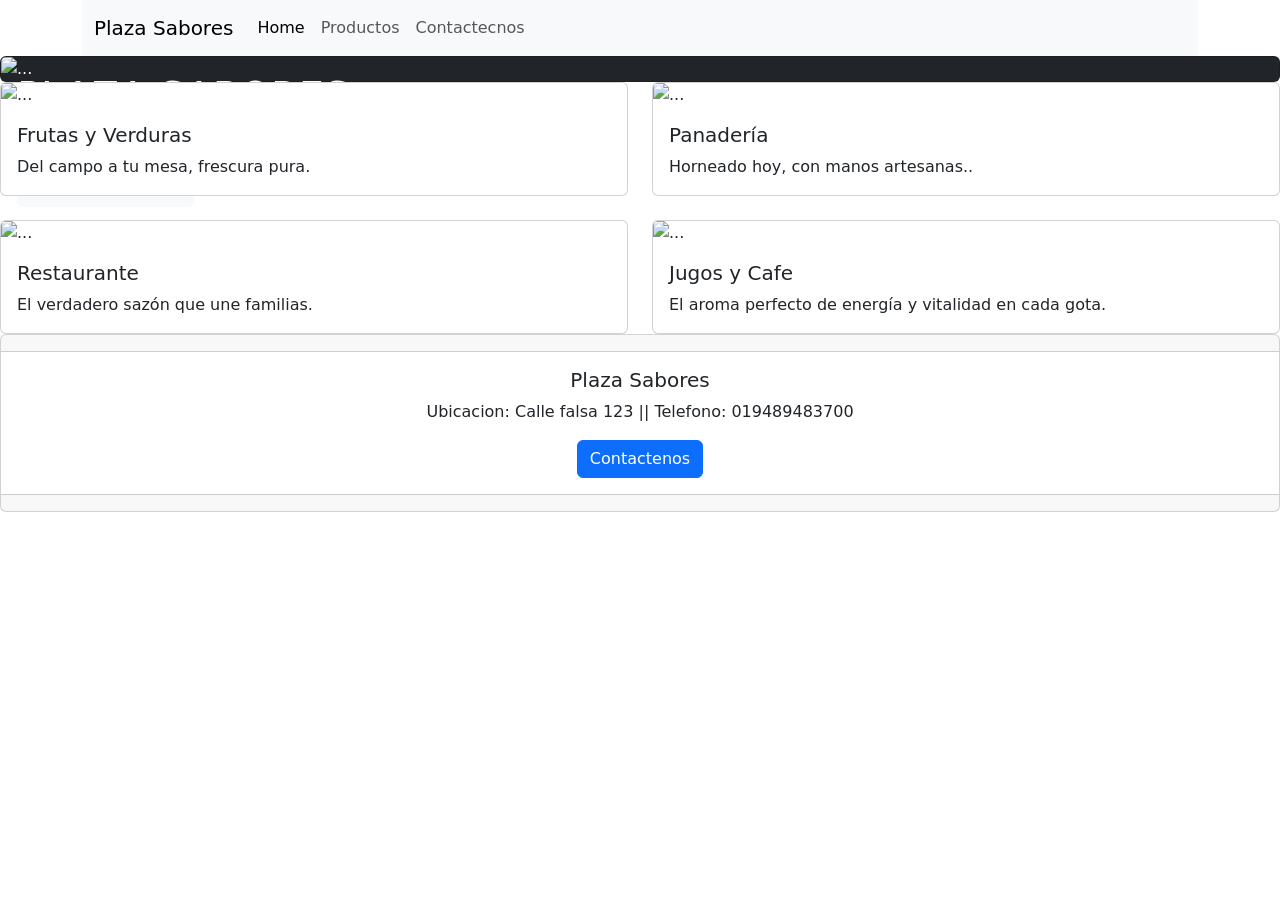
==== index.html @ c6f77b13 "Se inicia desarrollo pagina productos" ====
<!doctype html>
<html lang="en">
  <head>
    <meta charset="UTF-8" />
    <meta name="viewport" content="width=device-width, initial-scale=1.0" />
    <title>PLaza Sabores</title>
    <link
      href="https://cdn.jsdelivr.net/npm/bootstrap@5.3.8/dist/css/bootstrap.min.css"
      rel="stylesheet"
      integrity="sha384-sRIl4kxILFvY47J16cr9ZwB07vP4J8+LH7qKQnuqkuIAvNWLzeN8tE5YBujZqJLB"
      crossorigin="anonymous"
    />
  </head>
  <body>
    <header>
      <div class="container">
        <nav class="navbar navbar-expand-lg bg-body-tertiary">
          <div class="container-fluid">
            <a class="navbar-brand" href="#">Plaza Sabores</a>
            <button
              class="navbar-toggler"
              type="button"
              data-bs-toggle="collapse"
              data-bs-target="#navbarNavAltMarkup"
              aria-controls="navbarNavAltMarkup"
              aria-expanded="false"
              aria-label="Toggle navigation"
            >
              <span class="navbar-toggler-icon"></span>
            </button>
            <div class="collapse navbar-collapse" id="navbarNavAltMarkup">
              <div class="navbar-nav">
                <a
                  class="nav-link active"
                  aria-current="page"
                  href="./index.html"
                  >Home</a
                >
                <a class="nav-link" href="./productos.html">Productos</a>
                <a class="nav-link" href="./contactenos.html">Contactecnos</a>
              </div>
            </div>
          </div>
        </nav>
      </div>
    </header>

    <main>
      <div class="card text-bg-dark">
        <img
          src="https://encrypted-tbn0.gstatic.com/images?q=tbn:ANd9GcQ8QPkfDz1AUzjXWdaPWHmEuXqkFg-E5YGCDJYdQvM5ng&s=10"
          class="card-img"
          alt="..."
        />
        <div class="card-img-overlay">
          <h1 class="card-title">PLAZA SABORES</h1>
          <p class="card-text">Lo mejor del campo a su paladar</p>

          <button type="button" class="btn btn-light">Conocer productos</button>
        </div>
      </div>
      <section>
        <div class="row row-cols-1 row-cols-md-2 g-4">
          <div class="col">
            <div class="card">
              <img src="..." class="card-img-top" alt="..." />
              <div class="card-body">
                <h5 class="card-title">Frutas y Verduras</h5>
                <p class="card-text">Del campo a tu mesa, frescura pura.</p>
              </div>
            </div>
          </div>
          <div class="col">
            <div class="card">
              <img src="..." class="card-img-top" alt="..." />
              <div class="card-body">
                <h5 class="card-title">Panadería</h5>
                <p class="card-text">Horneado hoy, con manos artesanas..</p>
              </div>
            </div>
          </div>
          <div class="col">
            <div class="card">
              <img src="..." class="card-img-top" alt="..." />
              <div class="card-body">
                <h5 class="card-title">Restaurante</h5>
                <p class="card-text">El verdadero sazón que une familias.</p>
              </div>
            </div>
          </div>
          <div class="col">
            <div class="card">
              <img src="..." class="card-img-top" alt="..." />
              <div class="card-body">
                <h5 class="card-title">Jugos y Cafe</h5>
                <p class="card-text">
                  El aroma perfecto de energía y vitalidad en cada gota.
                </p>
              </div>
            </div>
          </div>
        </div>
      </section>
    </main>
    <footer>
      <div class="card text-center">
        <div class="card-header"></div>
        <div class="card-body">
          <h5 class="card-title">Plaza Sabores</h5>
          <p class="card-text">
            Ubicacion: Calle falsa 123 || Telefono: 019489483700
          </p>
          <a href="./contactenos.html" class="btn btn-primary">Contactenos</a>
        </div>
        <div class="card-footer text-body-secondary"></div>
      </div>
    </footer>

    <script
      src="https://cdn.jsdelivr.net/npm/bootstrap@5.3.8/dist/js/bootstrap.bundle.min.js"
      integrity="sha384-FKyoEForCGlyvwx9Hj09JcYn3nv7wiPVlz7YYwJrWVcXK/BmnVDxM+D2scQbITxI"
      crossorigin="anonymous"
    ></script>
  </body>
</html>
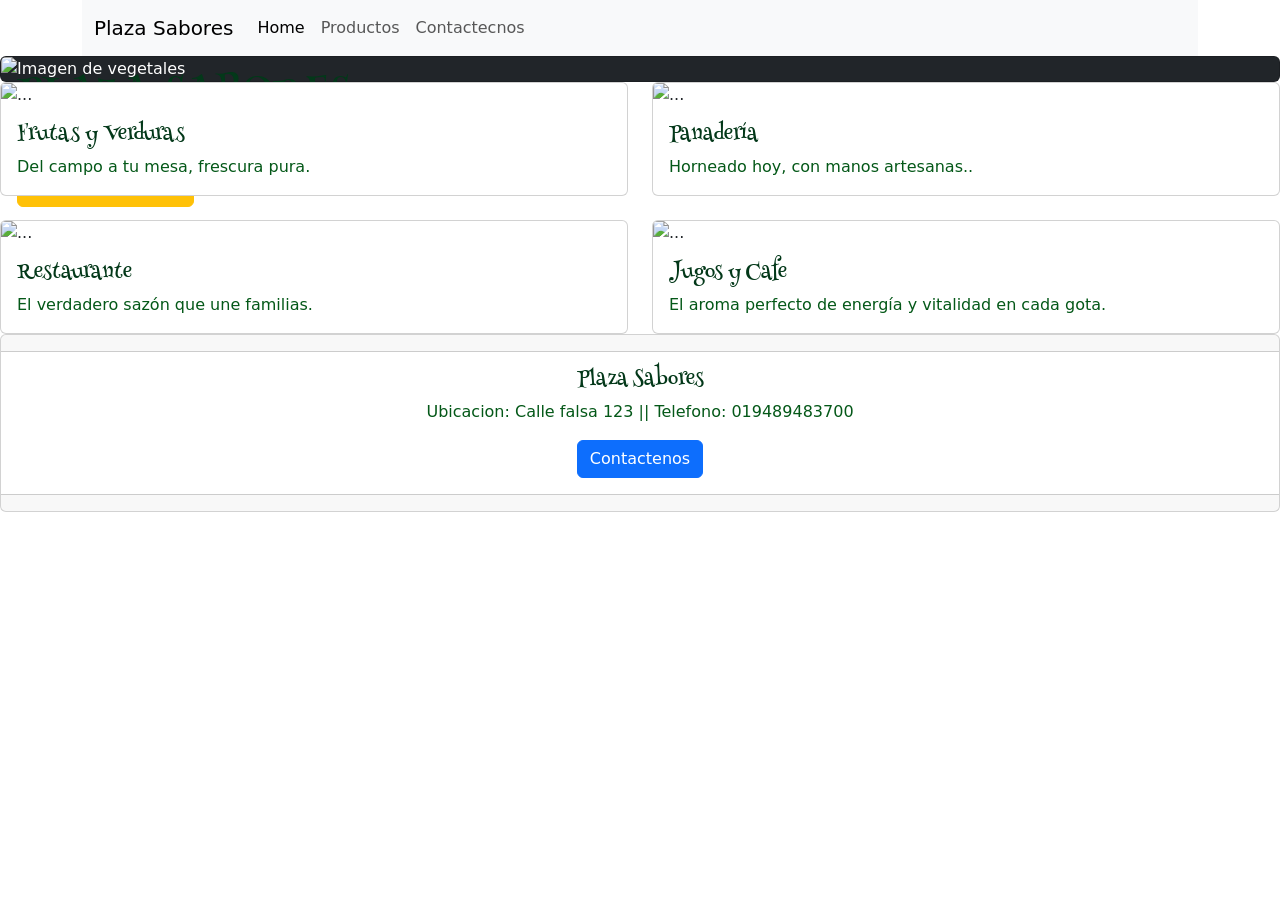
==== commit 3df9d71a: "Se inicia configuracion de estilos" ====
--- a/index.html
+++ b/index.html
@@ -8,8 +8,8 @@
       href="https://cdn.jsdelivr.net/npm/bootstrap@5.3.8/dist/css/bootstrap.min.css"
       rel="stylesheet"
       integrity="sha384-sRIl4kxILFvY47J16cr9ZwB07vP4J8+LH7qKQnuqkuIAvNWLzeN8tE5YBujZqJLB"
-      crossorigin="anonymous"
-    />
+      crossorigin="anonymous">
+    <link rel="stylesheet" href="estilo.css">
   </head>
   <body>
     <header>
@@ -48,22 +48,20 @@
     <main>
       <div class="card text-bg-dark">
         <img
-          src="https://encrypted-tbn0.gstatic.com/images?q=tbn:ANd9GcQ8QPkfDz1AUzjXWdaPWHmEuXqkFg-E5YGCDJYdQvM5ng&s=10"
+          src="https://encrypted-tbn0.gstatic.com/images?q=tbn:ANd9GcSviPChOVQM7s5giWI_l4KmypAyOGSyAwGdHw&s"
           class="card-img"
-          alt="..."
-        />
+          alt="Imagen de vegetales"/>
         <div class="card-img-overlay">
           <h1 class="card-title">PLAZA SABORES</h1>
           <p class="card-text">Lo mejor del campo a su paladar</p>
-
-          <button type="button" class="btn btn-light">Conocer productos</button>
+          <a href="./productos.html" class="btn btn-warning">Conocer productos</a>
         </div>
       </div>
       <section>
         <div class="row row-cols-1 row-cols-md-2 g-4">
           <div class="col">
             <div class="card">
-              <img src="..." class="card-img-top" alt="..." />
+              <img src="...\\" class="card-img-top" alt="..." />
               <div class="card-body">
                 <h5 class="card-title">Frutas y Verduras</h5>
                 <p class="card-text">Del campo a tu mesa, frescura pura.</p>
--- a/estilo.css
+++ b/estilo.css
@@ -0,0 +1,15 @@
+@import url('https://fonts.googleapis.com/css2?family=Henny+Penny&display=swap');
+.henny-penny-regular {
+  font-family: "Henny Penny", system-ui;
+  font-weight: 400;
+  font-style: normal;
+}
+
+.card-title{
+    color: rgb(3, 56, 25);
+    font-family:"Henny Penny" ;
+}
+
+.card-text{
+    color: rgb(4, 88, 24);
+}
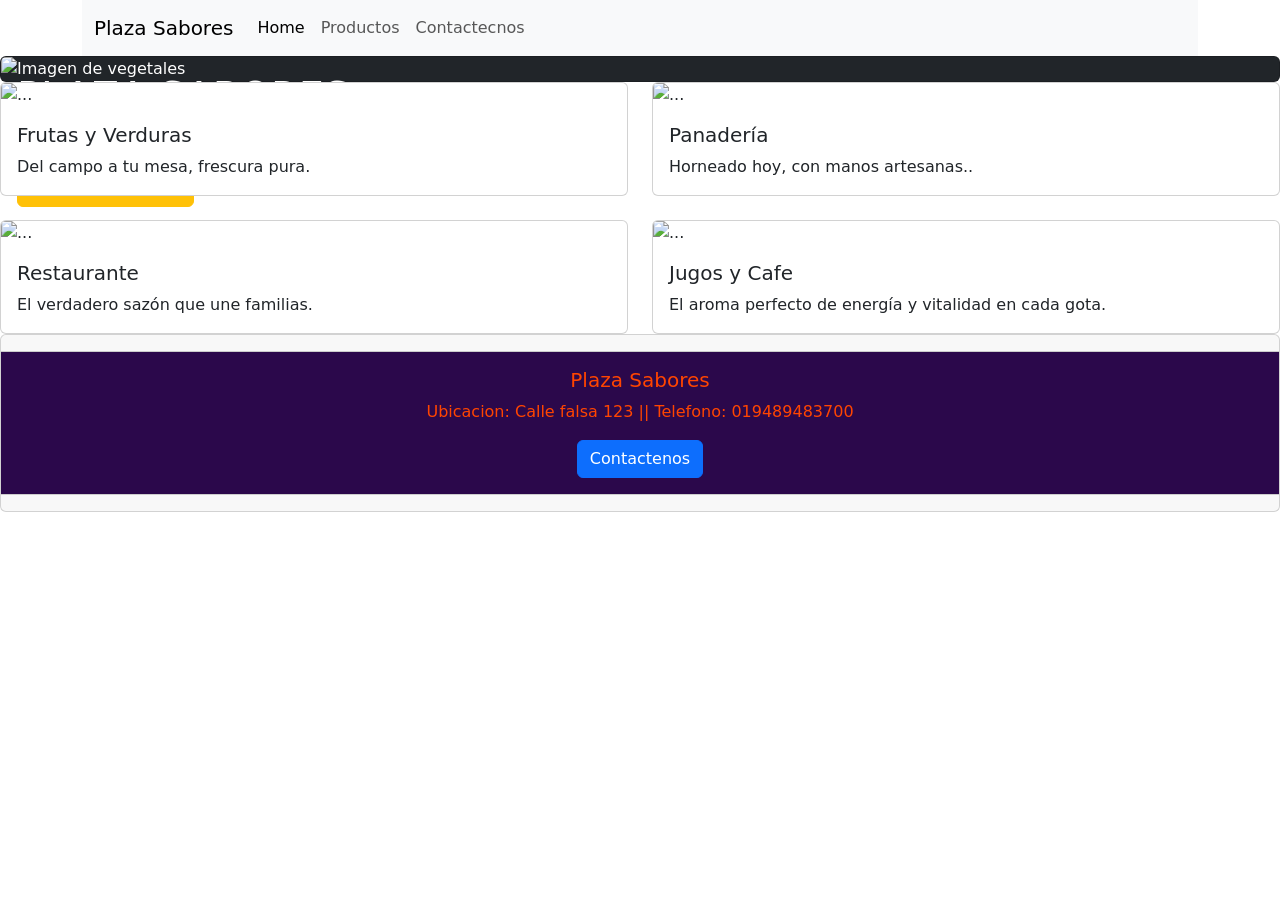
==== commit 19adf96a: "Se continua aplicando estilos" ====
--- a/index.html
+++ b/index.html
@@ -48,7 +48,7 @@
     <main>
       <div class="card text-bg-dark">
         <img
-          src="https://encrypted-tbn0.gstatic.com/images?q=tbn:ANd9GcSviPChOVQM7s5giWI_l4KmypAyOGSyAwGdHw&s"
+          src="https://pencilwala.in/wp-content/uploads/2025/10/360_F_609312487_cnMcTSARF8C4RMMDqkjkYxBBWE3MUH69.jpg"
           class="card-img"
           alt="Imagen de vegetales"/>
         <div class="card-img-overlay">
@@ -103,7 +103,7 @@
     <footer>
       <div class="card text-center">
         <div class="card-header"></div>
-        <div class="card-body">
+        <div class="card-body" id="footer-id">
           <h5 class="card-title">Plaza Sabores</h5>
           <p class="card-text">
             Ubicacion: Calle falsa 123 || Telefono: 019489483700
--- a/estilo.css
+++ b/estilo.css
@@ -5,11 +5,11 @@
   font-style: normal;
 }
 
-.card-title{
-    color: rgb(3, 56, 25);
-    font-family:"Henny Penny" ;
+#boton{
+ background-color: rgb(43, 8, 75) ;
 }
 
-.card-text{
-    color: rgb(4, 88, 24);
+ #footer-id{
+    background-color: rgb(43, 8, 75);
+    color: orangered;
 }
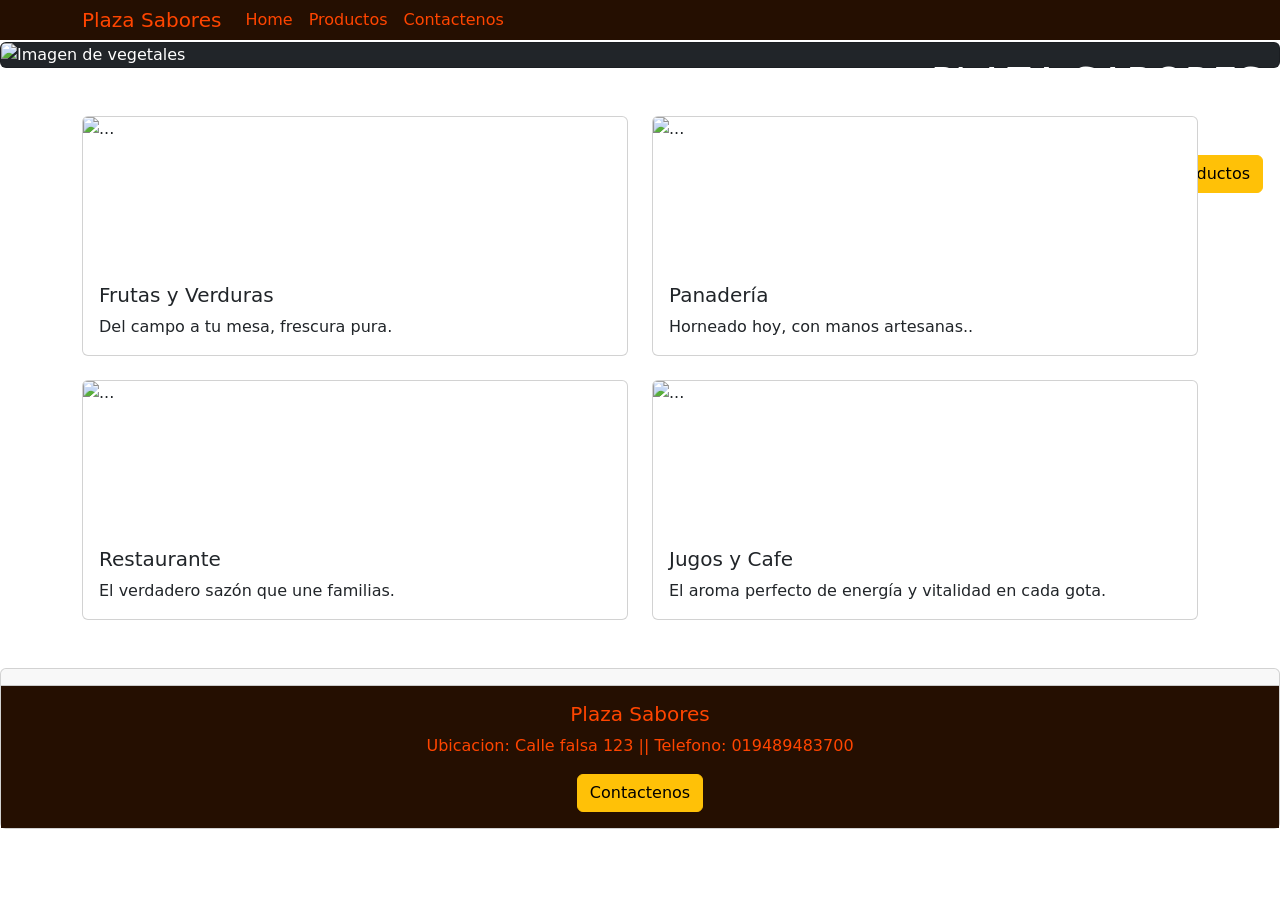
==== commit 0a10ab83: "Se ajusta estilo de la pagina principal" ====
--- a/index.html
+++ b/index.html
@@ -8,14 +8,15 @@
       href="https://cdn.jsdelivr.net/npm/bootstrap@5.3.8/dist/css/bootstrap.min.css"
       rel="stylesheet"
       integrity="sha384-sRIl4kxILFvY47J16cr9ZwB07vP4J8+LH7qKQnuqkuIAvNWLzeN8tE5YBujZqJLB"
-      crossorigin="anonymous">
-    <link rel="stylesheet" href="estilo.css">
+      crossorigin="anonymous"
+    />
+    <link rel="stylesheet" href="estilo.css" />
   </head>
   <body>
     <header>
-      <div class="container">
-        <nav class="navbar navbar-expand-lg bg-body-tertiary">
-          <div class="container-fluid">
+      <div class="container p-0" id="header-cont">
+        <nav class="navbar navbar-expand-lg bg-body-tertiary menu p-0" >
+          <div class="container-fluid" id="navbar">
             <a class="navbar-brand" href="#">Plaza Sabores</a>
             <button
               class="navbar-toggler"
@@ -33,11 +34,12 @@
                 <a
                   class="nav-link active"
                   aria-current="page"
+                  id="navlink"
                   href="./index.html"
                   >Home</a
                 >
-                <a class="nav-link" href="./productos.html">Productos</a>
-                <a class="nav-link" href="./contactenos.html">Contactecnos</a>
+                <a class="nav-link" id="navlink" href="./productos.html">Productos</a>
+                <a class="nav-link" id="navlink" href="./contactenos.html">Contactenos</a>
               </div>
             </div>
           </div>
@@ -50,54 +52,60 @@
         <img
           src="https://pencilwala.in/wp-content/uploads/2025/10/360_F_609312487_cnMcTSARF8C4RMMDqkjkYxBBWE3MUH69.jpg"
           class="card-img"
-          alt="Imagen de vegetales"/>
+          alt="Imagen de vegetales"
+        />
         <div class="card-img-overlay">
           <h1 class="card-title">PLAZA SABORES</h1>
           <p class="card-text">Lo mejor del campo a su paladar</p>
-          <a href="./productos.html" class="btn btn-warning">Conocer productos</a>
+          <a href="./productos.html" class="btn btn-warning"
+            >Conocer productos</a
+          >
         </div>
       </div>
+      <!--Seccion de cards-->
       <section>
-        <div class="row row-cols-1 row-cols-md-2 g-4">
-          <div class="col">
-            <div class="card">
-              <img src="...\\" class="card-img-top" alt="..." />
-              <div class="card-body">
-                <h5 class="card-title">Frutas y Verduras</h5>
-                <p class="card-text">Del campo a tu mesa, frescura pura.</p>
+        <div class="container my-5">
+          <div class="row row-cols-1 row-cols-md-2 g-4">
+            <div class="col">
+              <div class="card">
+                <img id="img-main" src="https://encrypted-tbn0.gstatic.com/images?q=tbn:ANd9GcQdzGJYuP7ZmCJFHS8STyL8Hxv8_DaoQqKbg62HqtP76Q&s=10" class="card-img-top" alt="..." />
+                <div class="card-body">
+                  <h5 class="card-title">Frutas y Verduras</h5>
+                  <p class="card-text">Del campo a tu mesa, frescura pura.</p>
+                </div>
+              </div>
+            </div>
+            <div class="col">
+              <div class="card">
+                <img id="img-main" src="https://encrypted-tbn0.gstatic.com/images?q=tbn:ANd9GcQadq25U-FZo0IccSEE7LZkyQZzlNW2gO0jYlNuKeooyQ&s=10" class="card-img-top" alt="..." />
+                <div class="card-body">
+                  <h5 class="card-title">Panadería</h5>
+                  <p class="card-text">Horneado hoy, con manos artesanas..</p>
+                </div>
+              </div>
+            </div>
+            <div class="col">
+              <div class="card">
+                <img id="img-main" src="https://encrypted-tbn0.gstatic.com/images?q=tbn:ANd9GcThXHDJpmi8gEwX4EWRXAooSWwcY-yua-2d-6s1Gu_CDA&s=10" class="card-img-top" alt="..." />
+                <div class="card-body">
+                  <h5 class="card-title">Restaurante</h5>
+                  <p class="card-text">El verdadero sazón que une familias.</p>
+                </div>
+              </div>
+            </div>
+            <div class="col">
+              <div class="card">
+                <img id="img-main" src="https://encrypted-tbn0.gstatic.com/images?q=tbn:ANd9GcTN7tLnGjzM28vYeXFlMouupLeuyvEOfhjTlkNvFyxrJQ&s=10" class="card-img-top" alt="..." />
+                <div class="card-body">
+                  <h5 class="card-title">Jugos y Cafe</h5>
+                  <p class="card-text">
+                    El aroma perfecto de energía y vitalidad en cada gota.
+                  </p>
+                </div>
               </div>
             </div>
           </div>
-          <div class="col">
-            <div class="card">
-              <img src="..." class="card-img-top" alt="..." />
-              <div class="card-body">
-                <h5 class="card-title">Panadería</h5>
-                <p class="card-text">Horneado hoy, con manos artesanas..</p>
-              </div>
-            </div>
-          </div>
-          <div class="col">
-            <div class="card">
-              <img src="..." class="card-img-top" alt="..." />
-              <div class="card-body">
-                <h5 class="card-title">Restaurante</h5>
-                <p class="card-text">El verdadero sazón que une familias.</p>
-              </div>
-            </div>
-          </div>
-          <div class="col">
-            <div class="card">
-              <img src="..." class="card-img-top" alt="..." />
-              <div class="card-body">
-                <h5 class="card-title">Jugos y Cafe</h5>
-                <p class="card-text">
-                  El aroma perfecto de energía y vitalidad en cada gota.
-                </p>
-              </div>
-            </div>
-          </div>
-        </div>
+         </div class="container my-5"> 
       </section>
     </main>
     <footer>
@@ -108,9 +116,8 @@
           <p class="card-text">
             Ubicacion: Calle falsa 123 || Telefono: 019489483700
           </p>
-          <a href="./contactenos.html" class="btn btn-primary">Contactenos</a>
+          <a href="./contactenos.html" class="btn btn-warning">Contactenos</a>
         </div>
-        <div class="card-footer text-body-secondary"></div>
       </div>
     </footer>
 
--- a/estilo.css
+++ b/estilo.css
@@ -5,11 +5,25 @@
   font-style: normal;
 }
 
-#boton{
- background-color: rgb(43, 8, 75) ;
+header{
+  background-color: rgb(37, 15, 1);
+  border-bottom: white 2px solid;
+
+}
+#navbar, #footer-id, .navbar-brand, #navlink{
+    background-color: rgb(37, 15, 1);
+    color: orangered;    
 }
 
- #footer-id{
-    background-color: rgb(43, 8, 75);
-    color: orangered;
+
+#img-main{
+  height: 150px;
+  width: 100%;
+  object-fit: cover;
+}
+
+.card-img-overlay{
+  display: flex;
+  flex-direction: column;
+  align-items: end;
 }
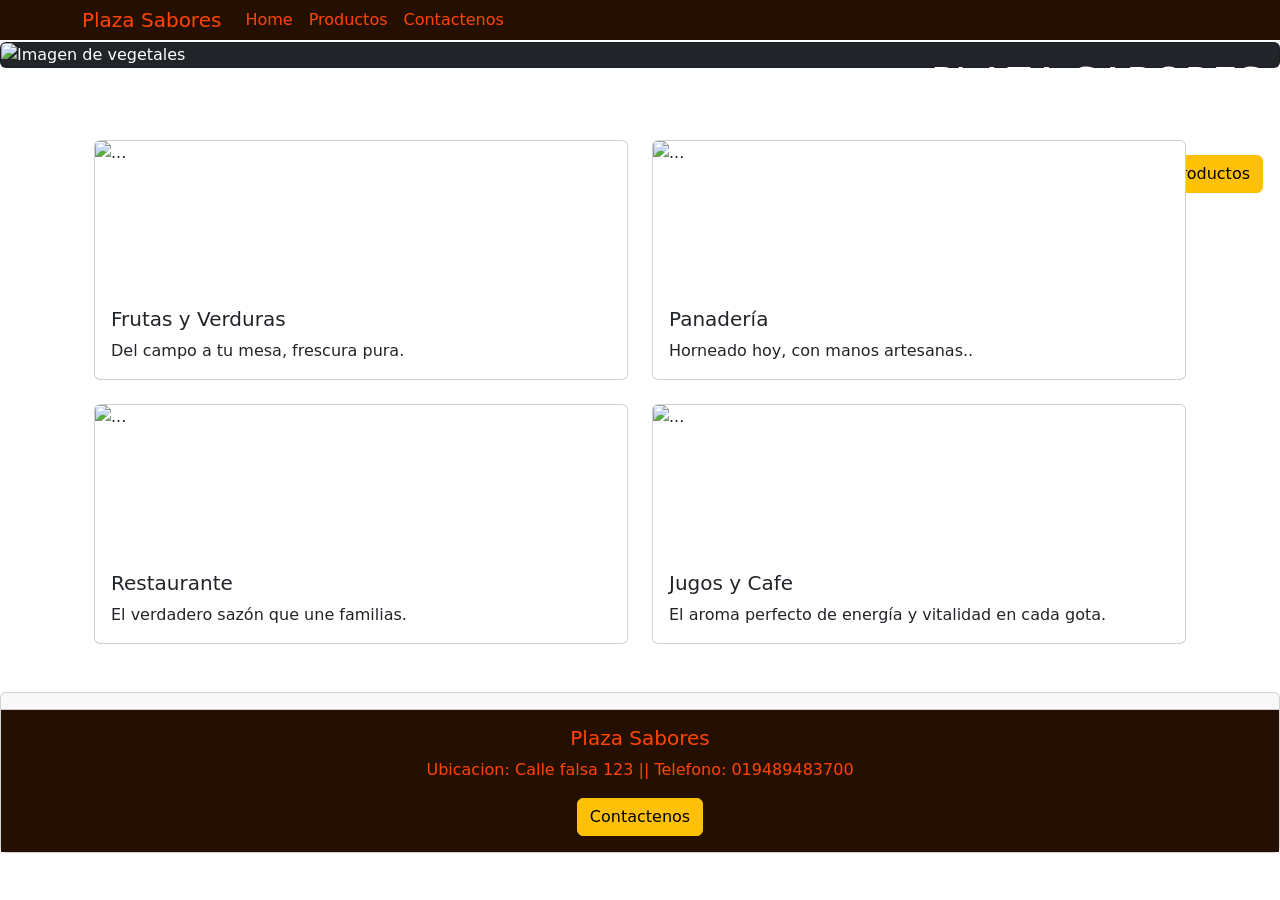
==== commit 6642ecc7: "Se termina estilo de contactanos" ====
--- a/index.html
+++ b/index.html
@@ -17,7 +17,7 @@
       <div class="container p-0" id="header-cont">
         <nav class="navbar navbar-expand-lg bg-body-tertiary menu p-0" >
           <div class="container-fluid" id="navbar">
-            <a class="navbar-brand" href="#">Plaza Sabores</a>
+            <a class="navbar-brand" href="./index.html">Plaza Sabores</a>
             <button
               class="navbar-toggler"
               type="button"
@@ -26,8 +26,9 @@
               aria-controls="navbarNavAltMarkup"
               aria-expanded="false"
               aria-label="Toggle navigation"
+              id="btn-responsive"
             >
-              <span class="navbar-toggler-icon"></span>
+              <span class="navbar-toggler-icon icon"></span>
             </button>
             <div class="collapse navbar-collapse" id="navbarNavAltMarkup">
               <div class="navbar-nav">
@@ -54,7 +55,7 @@
           class="card-img"
           alt="Imagen de vegetales"
         />
-        <div class="card-img-overlay">
+        <div class="card-img-overlay contenerdorTextoHero">
           <h1 class="card-title">PLAZA SABORES</h1>
           <p class="card-text">Lo mejor del campo a su paladar</p>
           <a href="./productos.html" class="btn btn-warning"
--- a/estilo.css
+++ b/estilo.css
@@ -15,6 +15,10 @@
     color: orangered;    
 }
 
+#btn-responsive{
+  background-color: white;;
+}
+
 
 #img-main{
   height: 150px;
@@ -26,4 +30,136 @@
   display: flex;
   flex-direction: column;
   align-items: end;
-}+}
+
+/*Estilo productos*/
+#titulo-productos{
+  background-image: url("https://pencilwala.in/wp-content/uploads/2025/10/360_F_609312487_cnMcTSARF8C4RMMDqkjkYxBBWE3MUH69.jpg") ;
+  background-size: cover;  
+  background-color: rgba(37, 15, 1, 0.58);
+  background-position:bottom ;  
+}
+
+#seccion-productos{
+  padding: 5vh 0vw;
+}
+
+#contenedorTexto{
+  color: #ffffff;
+  background: rgba(0, 0, 0, 0.4);
+  backdrop-filter: blur(5px);
+  padding: 10px 20px;
+  display: inline-block;
+}
+
+
+#titulo-banner{
+  font-weight: 900;
+  color: rgb(37, 15, 1);
+  -webkit-text-stroke: 0.6px white;
+  text-shadow: 0px 0px 0px rgb(16, 7, 7) ;
+}
+
+#botonProductos{
+  background-color: orangered;
+  border: 0.5px solid white;
+}
+
+
+.divAside{
+  display: flex;
+  flex-direction: column;
+  align-items: center;
+  border-color: beige;
+  gap: 30px;
+}
+
+.linkAside{
+  width: 120px;
+  height: auto;
+  text-align: center;
+}
+
+.btn-aside{
+  background-color:rgb(37, 15, 1);
+  color: beige;
+}
+
+.btn-1{
+  background-color:white;
+  color:   rgb(5, 130, 24);
+}
+
+.btn-2{
+  background-color: white;
+  color:   rgb(37, 15, 1);
+}
+
+.btn-3{
+  background-color: white;
+  color:  rgb(161, 112, 6);
+}
+
+.btn-5{
+  background-color: white;
+  color: rgba(231, 51, 63);
+}
+
+.btn-6{
+  background-color: white;
+  color: rgb(142, 19, 2);
+}
+
+
+.cardFrutas{
+  background: rgba(231, 51, 63);
+  border: 2px solid rgb(231, 51, 63);
+  color: beige;
+}
+
+.cardPan{
+  background: rgb(231, 160, 8);
+  border: 2px solid rgb(231, 160, 8);
+  color: beige;
+}
+
+.cardCofee{
+  background:rgb(99, 40, 3) ;
+  border:  2px solid rgb(37, 15, 1);
+  color: beige;
+}
+
+.cardRestaurante{
+  background:rgb(142, 19, 2) ;
+  border:  2px solid rgb(142, 19, 2);
+  color: beige;
+}
+
+.cardJugos{
+  background: rgb(5, 130, 24);
+  border:  2px solid rgb(31, 214, 58);
+  color: beige;
+}
+
+/*Estilo contactenos*/
+#formSection{
+  display: flex;
+  align-content: center;
+  justify-content: center;
+  gap:10vw
+}
+
+.formularioCont{
+  padding: 1vh 4vw;
+   background-image: linear-gradient(rgba(0, 0, 0, 0.5), rgba(0, 0, 0, 0.5)), url("https://encrypted-tbn0.gstatic.com/images?q=tbn:ANd9GcTVyq1s4BWlXhRegxt1pFMz9jKSiLdr3h2BcBjIl_4tWg&s=10")  ;
+  border-radius: 25px;
+}
+
+.row{
+  margin: 3vh 0vh;
+}
+
+.labelInputs{
+ color: beige;
+}
+
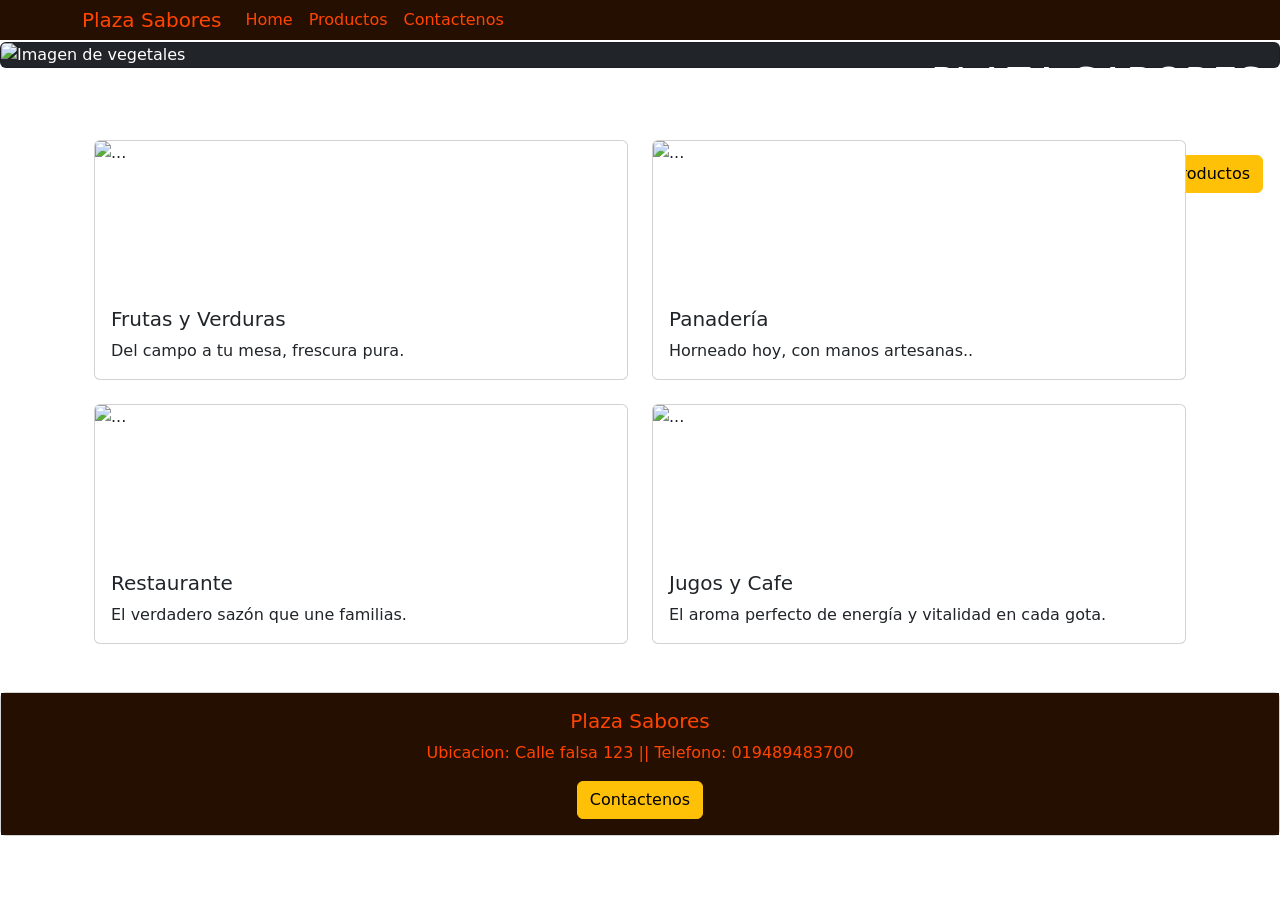
==== commit 5ac3c27b: "Se retira div extra de footer" ====
--- a/index.html
+++ b/index.html
@@ -111,7 +111,6 @@
     </main>
     <footer>
       <div class="card text-center">
-        <div class="card-header"></div>
         <div class="card-body" id="footer-id">
           <h5 class="card-title">Plaza Sabores</h5>
           <p class="card-text">
